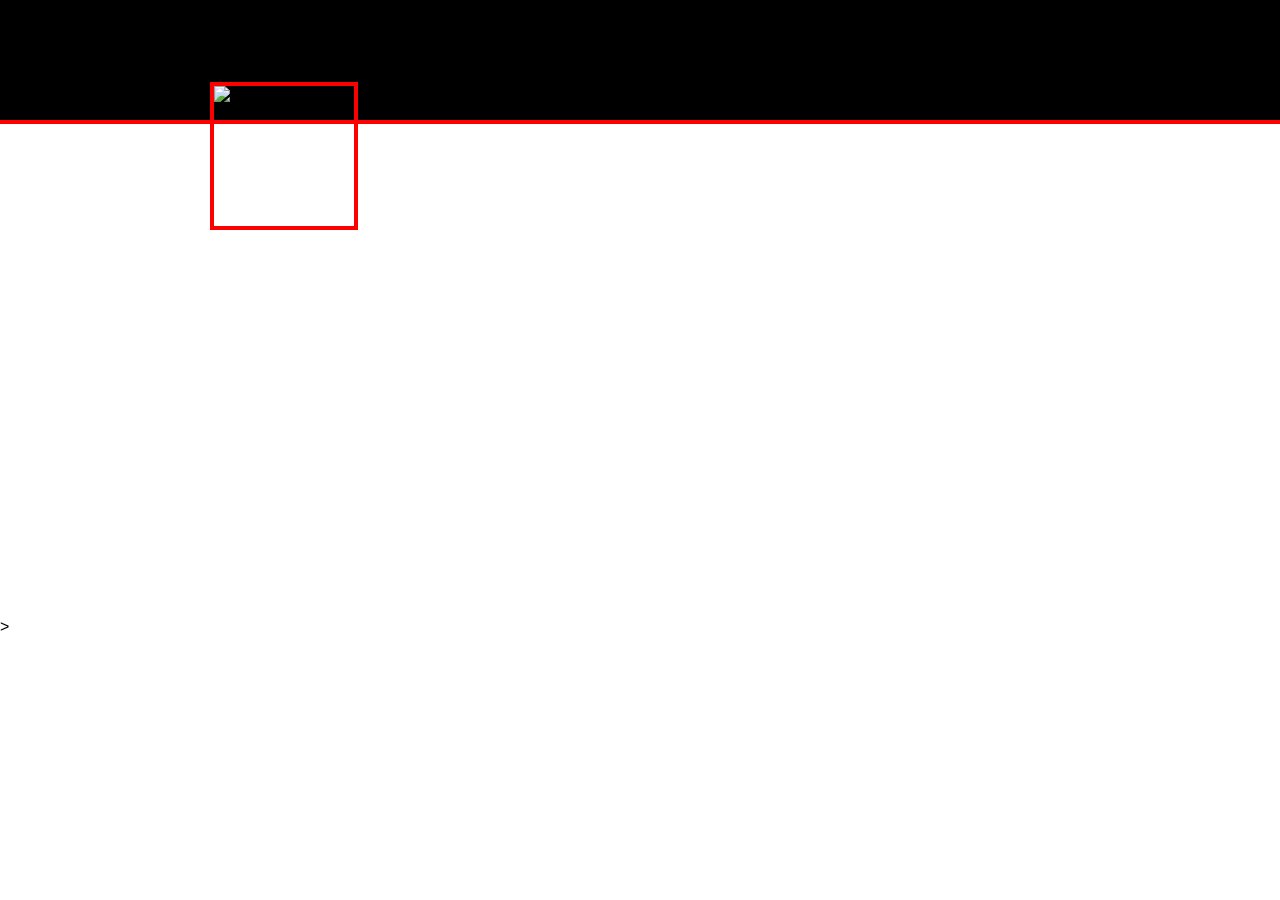
==== abigaiil-morris.html @ a283dfcd "added new video" ====
<!DOCTYPE html>
<html lang="en">

<head>
    <meta charset="UTF-8">
    <meta name="viewport" content="width=device-width, initial-scale=1.0">
    <link rel="stylesheet" href="css/style.css">
    <title>Abigaiil Morris | GIF Pigeon</title>
</head>

<body>
    <!-- Add Color Banner -->
    <div class="abigaiil-banner">
        <div class="abigaiil-banner">
            <img class="abigaiil-logo"
                src="https://media.themoviedb.org/t/p/w235_and_h235_face/hP4ZBrHsWFChc0Z5pVai4nNbaml.jpg"
                alt="Abigaiil Profile Pic">
        </div>
    </div>




    <div id=gifArea class="gif-area">
        <a href="https://gifpigeon.com/gif.html?slug=abinater9000.mp4">
            <video class="gif-video" autoplay muted loop src="gifs/abinater9000.mp4">
            </video>
        </a>
        <a href="https://gifpigeon.com/gif.html?slug=abigaiil%20morris%20reality%20kings">
            <video class="gif-video" autoplay muted loop src="gifs/abigaiil morris reality kings.mp4">
            </video>
        </a>

    </div>>

</body>

</html>
---- css/style.css ----
body {
  margin: 0;
  font-family: Arial, sans-serif;
}


/* ===== TOP BLUE BANNER ===== */
.top-banner {
  position: relative;
  z-index: 1000;
  background: #0a69cf;
  height: 90px;
  display: flex;
  align-items: center;
  justify-content: space-between;
  padding: 0 20px;
}

/* Hamburger square box */
.menu-box {
  z-index: 1000;
  background: white;
  width: 50px;
  height: 50px;
  border-radius: 8px;
  display: flex;
  align-items: center;
  justify-content: center;
  font-size: 28px;
  cursor: pointer;
}

/* Center search */
.search-wrapper {
  flex: 1;
  display: flex;
  justify-content: center;
}

.search-wrapper input {
  width: 350px;
  padding: 12px 20px;
  border-radius: 40px;
  border: none;
  outline: none;
  font-size: 16px;
}

/* Logo + pigeon section */
.logo-section {
  display: flex;
  align-items: center;
  gap: 15px;
}

.logo-text {
  color: white;
  font-weight: bold;
  font-size: 18px;
}

/* Pigeon face */
.logo {
  width: 100px;
  height: auto;
  object-fit: contain;
}




/* ===== SIDEBAR ===== */
.sidebar {
  position: fixed;
  top: 90px;
  /* matches banner height */
  left: -300px;
  /* completely off screen */
  width: 250px;
  float: left;
  min-height: 100vh;
  flex-shrink: 0;
  background: white;
  box-shadow: 2px 0 8px rgba(0, 0, 0, 0.15);
  padding: 20px;
  transition: left 0.3s ease;
  z-index: 500;
}


.sidebar.active {
  left: 0;
}

.sidebar h2 {
  color: #007BFF;
}

.sidebar ul {
  list-style: none;
  padding: 0;
}

.sidebar li {
  margin: 10px 0;
  color: #55a0f0;
  cursor: pointer;
}

/* GIF GRID */
.gif-area {
  display: grid;
  grid-template-columns: repeat(6, 300px);
  gap: 15px;
  padding: 20px;
}


.gif-video {
  width: 300px;
  height: 350px;
  object-fit: cover;
  border-radius: 12px;

}

a {
  color: rgb(255, 0, 21);
}

#gifDetail h2 {
  color: rgb(42, 159, 189);
}

#gifDetail p {
  color: rgb(63, 130, 207);
}

/* MOBILE: 2 rows, 3 per row (6 total) */
@media (max-width: 768px) {
  .gif-area {
    display: grid;
    grid-template-columns: repeat(3, 1fr);
    /* 3 per row */
    gap: 10px;
  }

  /* Optional: make sure videos fill the box */
  .gif-area video {
    width: 100%;
    height: auto;
  }

  /* Show only first 6 GIFs */
  .gif-area>*:nth-child(n+7) {
    display: none;
  }
}

@media (max-width: 768px) {
  .gif-area {
    display: grid;
    grid-template-columns: repeat(6, 1fr);
    gap: 5px;
  }
}

/* Abigaiil Morris Page */
.abigaiil-banner {
  background-color: black;
  border-bottom: 4px solid red;
  height: 120px;
  position: relative;
}

.abigaiil-logo {
  width: 140px;
  height: 140px;

  object-fit: cover;

  border: 4px solid red;

  position: absolute;
  bottom: -110px;
  left: 210px;

}

.abigaiil-banner+.gif-area {
  margin-top: 100px;

}

.gif-video {
  width: 300px;
  height: 350px;
  object-fit: cover;
  border-radius: 12px;
}

.abigaiil-gifs {
  display: flex;
  gap: 20px;

  overflow-x: auto;
}
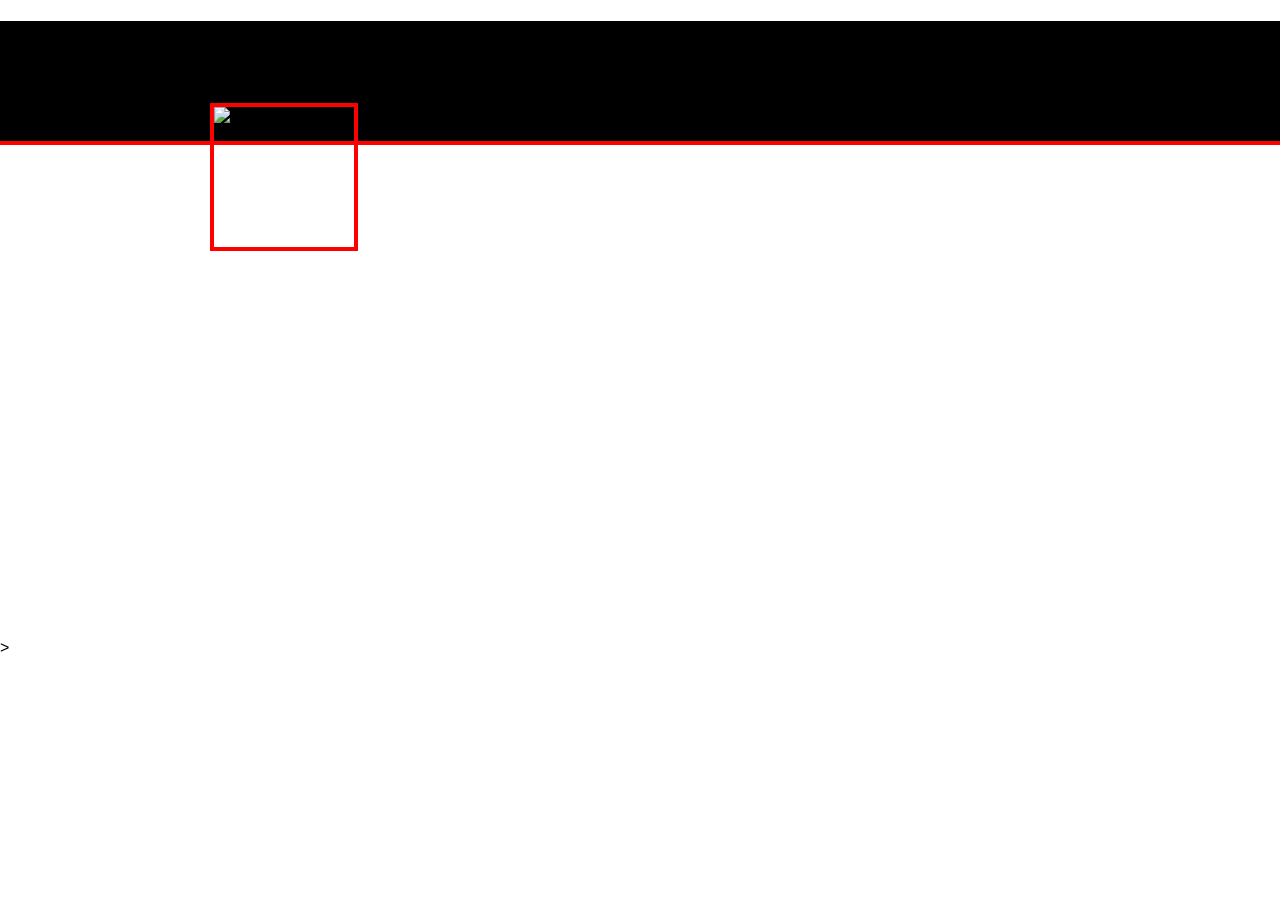
==== commit d623354c: "added h1 text" ====
--- a/abigaiil-morris.html
+++ b/abigaiil-morris.html
@@ -12,6 +12,7 @@
     <!-- Add Color Banner -->
     <div class="abigaiil-banner">
         <div class="abigaiil-banner">
+            <h1>Abigaiil Morris</h1>
             <img class="abigaiil-logo"
                 src="https://media.themoviedb.org/t/p/w235_and_h235_face/hP4ZBrHsWFChc0Z5pVai4nNbaml.jpg"
                 alt="Abigaiil Profile Pic">
--- a/css/style.css
+++ b/css/style.css
@@ -173,6 +173,10 @@
   position: relative;
 }
 
+.abigaiil h1 {
+  color: ghostwhite
+}
+
 .abigaiil-logo {
   width: 140px;
   height: 140px;
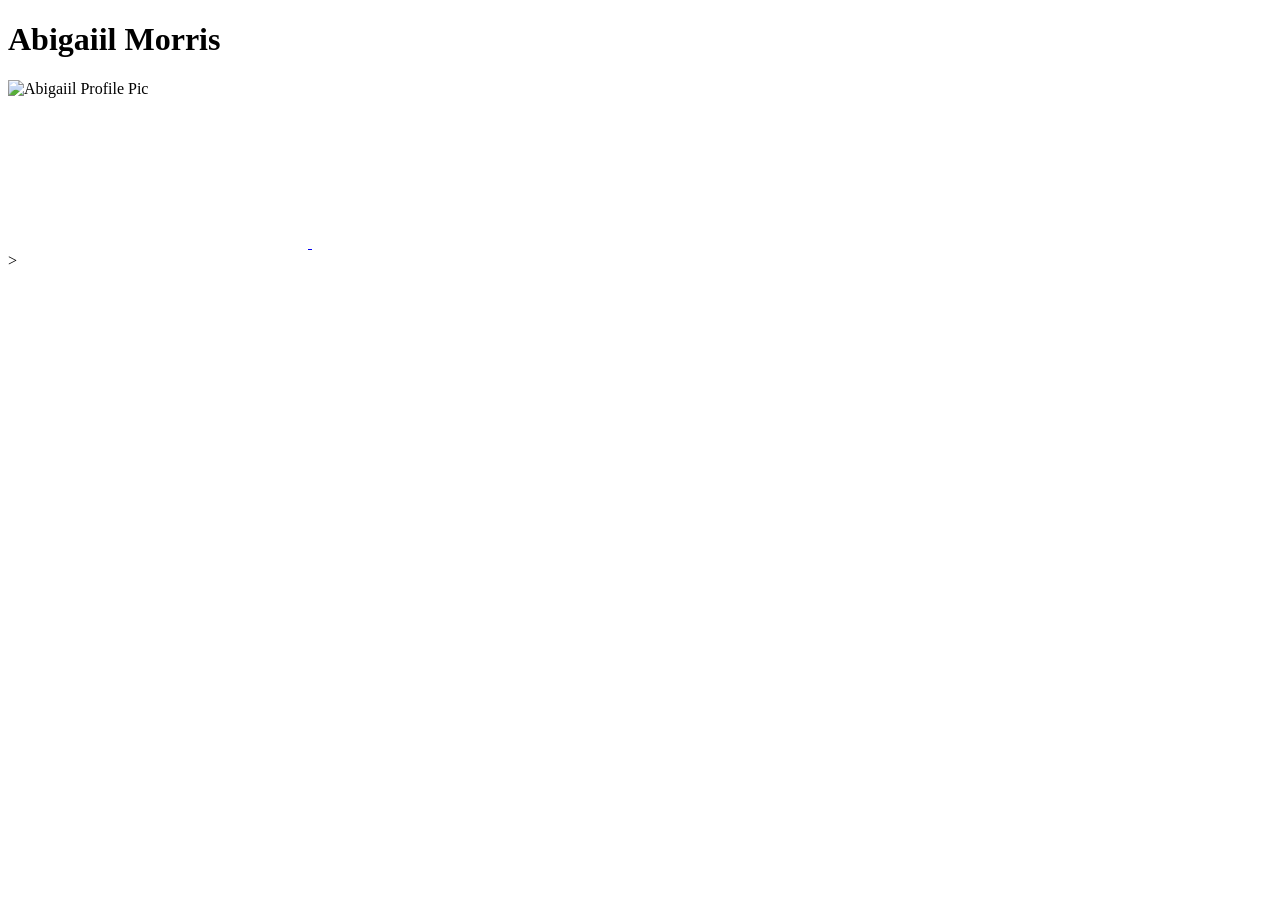
==== commit 37fb1e18: "changed link" ====
--- a/abigaiil-morris.html
+++ b/abigaiil-morris.html
@@ -4,7 +4,7 @@
 <head>
     <meta charset="UTF-8">
     <meta name="viewport" content="width=device-width, initial-scale=1.0">
-    <link rel="stylesheet" href="css/style.css">
+    <link rel="stylesheet" href="style.css">
     <title>Abigaiil Morris | GIF Pigeon</title>
 </head>
 
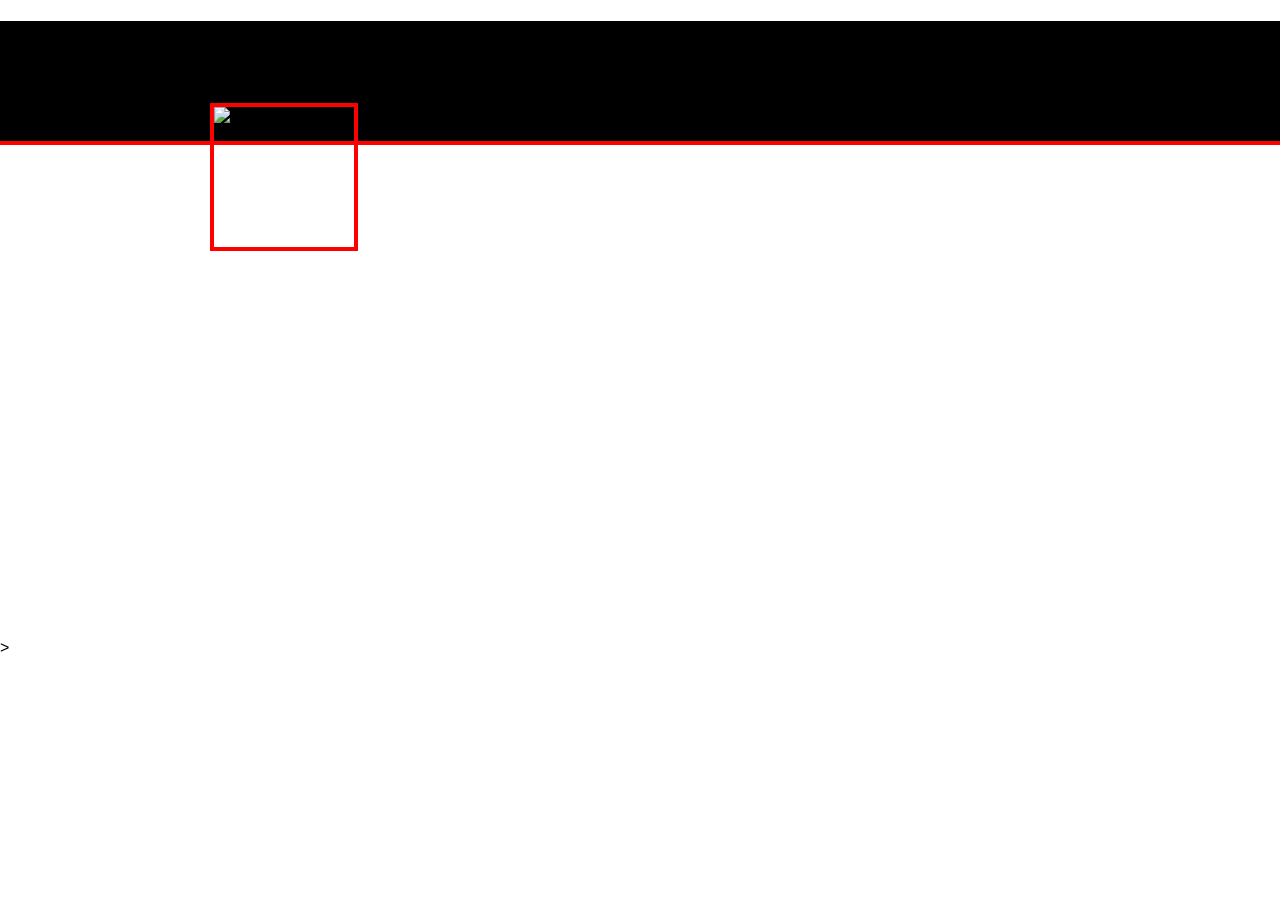
==== commit 804e7e99: "fixed link" ====
--- a/abigaiil-morris.html
+++ b/abigaiil-morris.html
@@ -4,7 +4,7 @@
 <head>
     <meta charset="UTF-8">
     <meta name="viewport" content="width=device-width, initial-scale=1.0">
-    <link rel="stylesheet" href="style.css">
+    <link rel="stylesheet" href="css/style.css">
     <title>Abigaiil Morris | GIF Pigeon</title>
 </head>
 
--- a/css/style.css
+++ b/css/style.css
@@ -0,0 +1,211 @@
+body {
+  margin: 0;
+  font-family: Arial, sans-serif;
+}
+
+
+/* ===== TOP BLUE BANNER ===== */
+.top-banner {
+  position: relative;
+  z-index: 1000;
+  background: #0a69cf;
+  height: 90px;
+  display: flex;
+  align-items: center;
+  justify-content: space-between;
+  padding: 0 20px;
+}
+
+/* Hamburger square box */
+.menu-box {
+  z-index: 1000;
+  background: white;
+  width: 50px;
+  height: 50px;
+  border-radius: 8px;
+  display: flex;
+  align-items: center;
+  justify-content: center;
+  font-size: 28px;
+  cursor: pointer;
+}
+
+/* Center search */
+.search-wrapper {
+  flex: 1;
+  display: flex;
+  justify-content: center;
+}
+
+.search-wrapper input {
+  width: 350px;
+  padding: 12px 20px;
+  border-radius: 40px;
+  border: none;
+  outline: none;
+  font-size: 16px;
+}
+
+/* Logo + pigeon section */
+.logo-section {
+  display: flex;
+  align-items: center;
+  gap: 15px;
+}
+
+.logo-text {
+  color: white;
+  font-weight: bold;
+  font-size: 18px;
+}
+
+/* Pigeon face */
+.logo {
+  width: 100px;
+  height: auto;
+  object-fit: contain;
+}
+
+
+
+
+/* ===== SIDEBAR ===== */
+.sidebar {
+  position: fixed;
+  top: 90px;
+  /* matches banner height */
+  left: -300px;
+  /* completely off screen */
+  width: 250px;
+  float: left;
+  min-height: 100vh;
+  flex-shrink: 0;
+  background: white;
+  box-shadow: 2px 0 8px rgba(0, 0, 0, 0.15);
+  padding: 20px;
+  transition: left 0.3s ease;
+  z-index: 500;
+}
+
+
+.sidebar.active {
+  left: 0;
+}
+
+.sidebar h2 {
+  color: #007BFF;
+}
+
+.sidebar ul {
+  list-style: none;
+  padding: 0;
+}
+
+.sidebar li {
+  margin: 10px 0;
+  color: #55a0f0;
+  cursor: pointer;
+}
+
+/* GIF GRID */
+.gif-area {
+  display: grid;
+  grid-template-columns: repeat(6, 300px);
+  gap: 15px;
+  padding: 20px;
+}
+
+
+.gif-video {
+  width: 300px;
+  height: 350px;
+  object-fit: cover;
+  border-radius: 12px;
+
+}
+
+a {
+  color: rgb(255, 0, 21);
+}
+
+#gifDetail h2 {
+  color: rgb(42, 159, 189);
+}
+
+#gifDetail p {
+  color: rgb(63, 130, 207);
+}
+
+/* MOBILE: 2 rows, 3 per row (6 total) */
+@media (max-width: 768px) {
+  .gif-area {
+    display: grid;
+    grid-template-columns: repeat(3, 1fr);
+    /* 3 per row */
+    gap: 10px;
+  }
+
+  /* Optional: make sure videos fill the box */
+  .gif-area video {
+    width: 100%;
+    height: auto;
+  }
+
+  /* Show only first 6 GIFs */
+  .gif-area>*:nth-child(n+7) {
+    display: none;
+  }
+}
+
+@media (max-width: 768px) {
+  .gif-area {
+    display: grid;
+    grid-template-columns: repeat(6, 1fr);
+    gap: 5px;
+  }
+}
+
+/* Abigaiil Morris Page */
+.abigaiil-banner {
+  background-color: black;
+  border-bottom: 4px solid red;
+  height: 120px;
+  position: relative;
+}
+
+.abigaiil h1 {
+  color: ghostwhite
+}
+
+.abigaiil-logo {
+  width: 140px;
+  height: 140px;
+
+  object-fit: cover;
+
+  border: 4px solid red;
+
+  position: absolute;
+  bottom: -110px;
+  left: 210px;
+
+}
+
+.abigaiil-banner+.gif-area {
+  margin-top: 100px;
+
+}
+
+.gif-video {
+  width: 300px;
+  height: 350px;
+  object-fit: cover;
+  border-radius: 12px;
+}
+
+.abigaiil-gifs {
+  display: flex;
+  gap: 20px;
+
+  overflow-x: auto;
+}
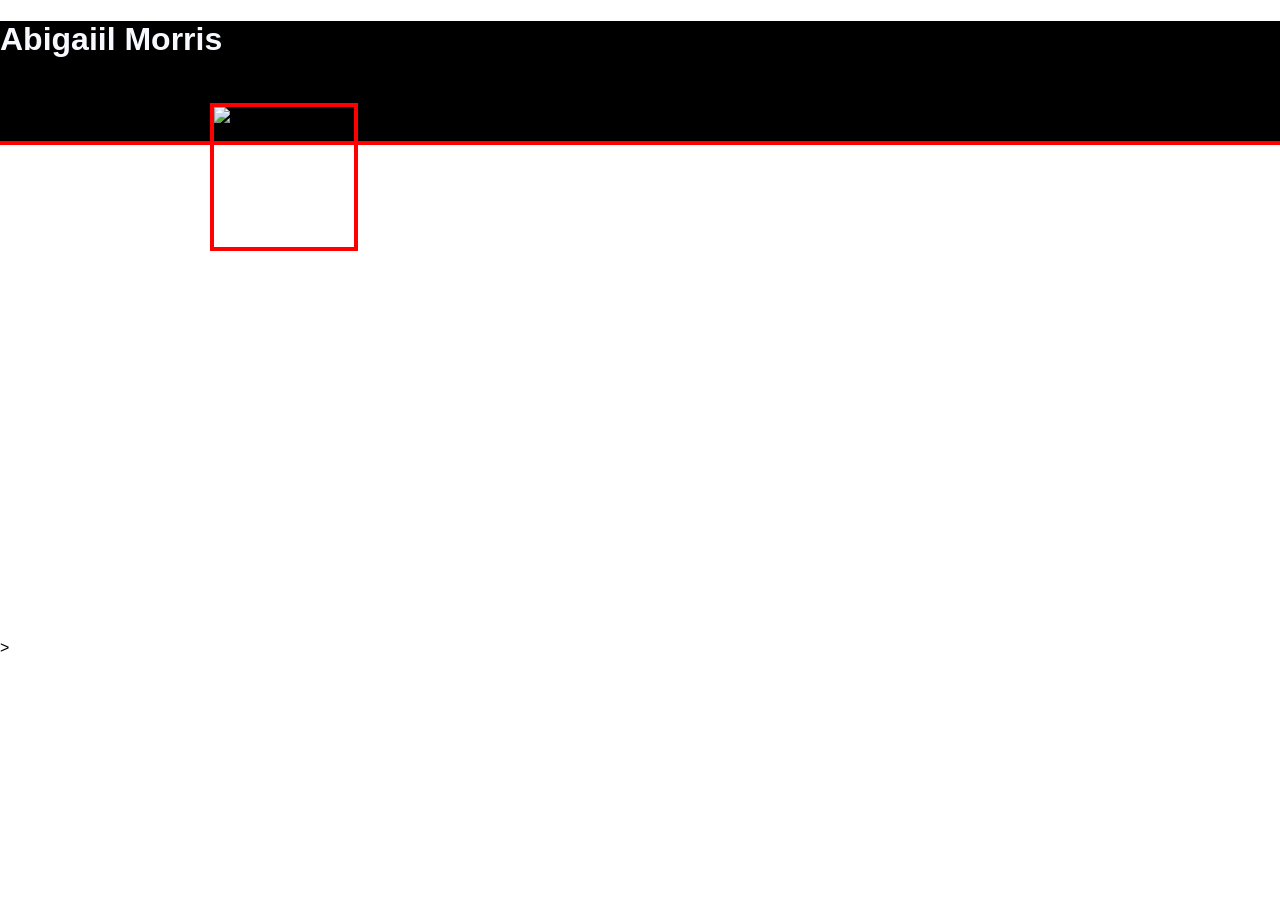
==== commit c7feda08: "added class attribute" ====
--- a/abigaiil-morris.html
+++ b/abigaiil-morris.html
@@ -12,7 +12,7 @@
     <!-- Add Color Banner -->
     <div class="abigaiil-banner">
         <div class="abigaiil-banner">
-            <h1>Abigaiil Morris</h1>
+            <h1 class="abigaiil-h1">Abigaiil Morris</h1>
             <img class="abigaiil-logo"
                 src="https://media.themoviedb.org/t/p/w235_and_h235_face/hP4ZBrHsWFChc0Z5pVai4nNbaml.jpg"
                 alt="Abigaiil Profile Pic">
--- a/css/style.css
+++ b/css/style.css
@@ -173,8 +173,8 @@
   position: relative;
 }
 
-.abigaiil h1 {
-  color: ghostwhite
+.abigaiil-h1 {
+  color: ghostwhite;
 }
 
 .abigaiil-logo {
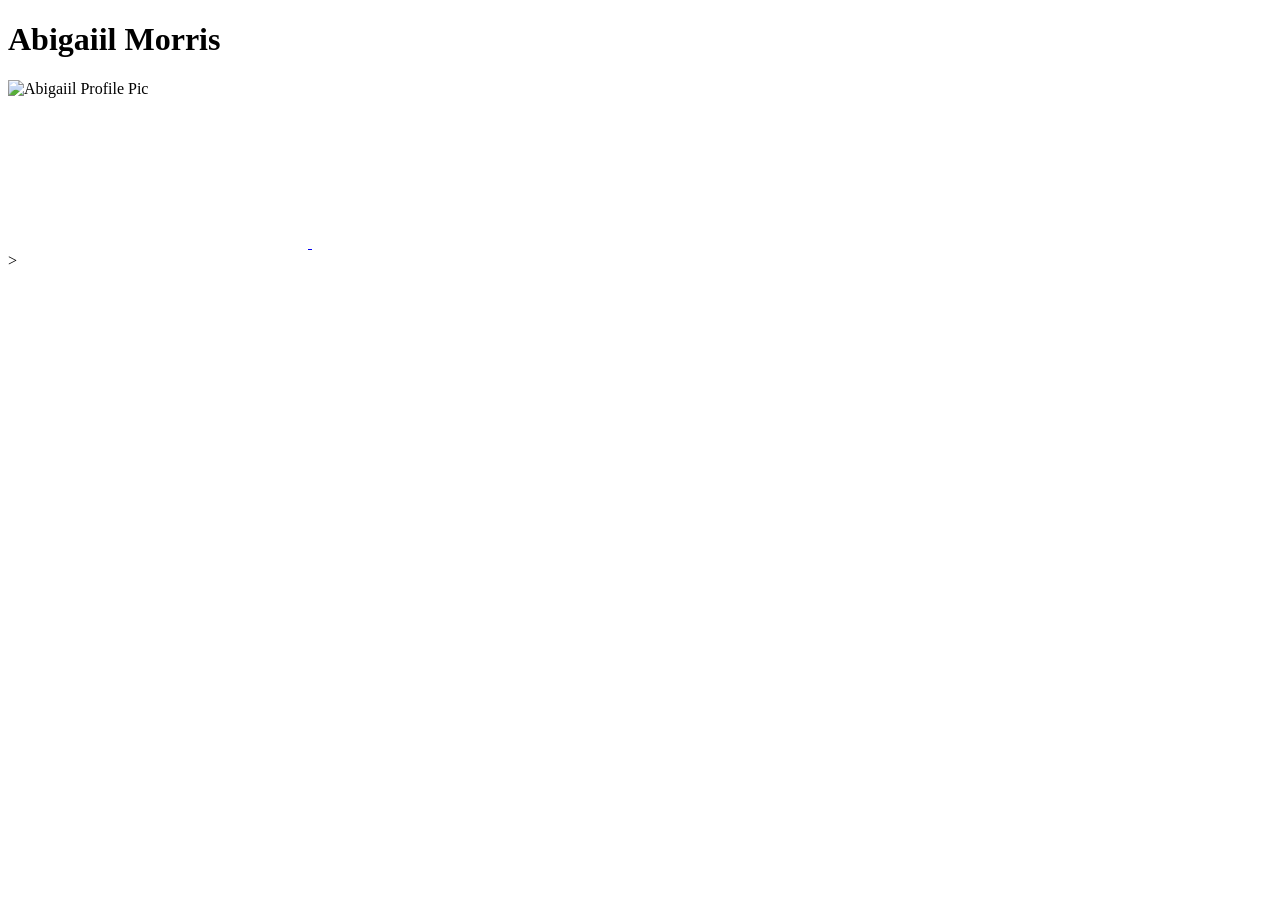
==== commit a7c11a41: "moved abigaiil-morris.html to root folder" ====
--- a/abigaiil-morris.html
+++ b/abigaiil-morris.html
@@ -4,7 +4,7 @@
 <head>
     <meta charset="UTF-8">
     <meta name="viewport" content="width=device-width, initial-scale=1.0">
-    <link rel="stylesheet" href="css/style.css">
+    <link rel="stylesheet" href="style.css">
     <title>Abigaiil Morris | GIF Pigeon</title>
 </head>
 
@@ -22,13 +22,13 @@
 
 
 
-    <div id=gifArea class="gif-area">
+    <div id="gifArea" class="gif-area">
         <a href="https://gifpigeon.com/gif.html?slug=abinater9000.mp4">
-            <video class="gif-video" autoplay muted loop src="gifs/abinater9000.mp4">
+            <video class="gif-video" autoplay muted loop src="abinater9000.mp4">
             </video>
         </a>
         <a href="https://gifpigeon.com/gif.html?slug=abigaiil%20morris%20reality%20kings">
-            <video class="gif-video" autoplay muted loop src="gifs/abigaiil morris reality kings.mp4">
+            <video class="gif-video" autoplay muted loop src="abigaiil morris reality kings.mp4">
             </video>
         </a>
 
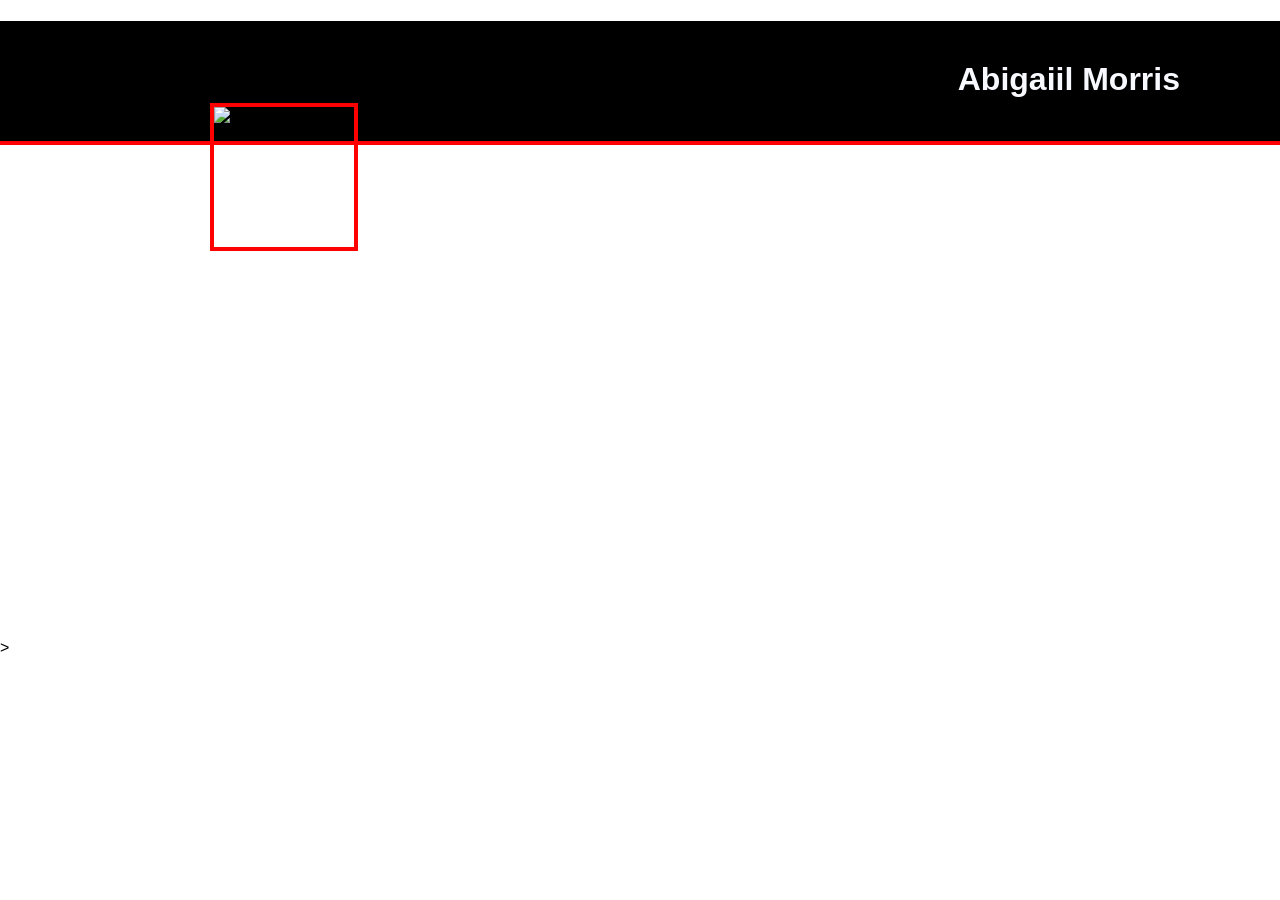
==== commit 8f85d8d6: "updated link" ====
--- a/abigaiil-morris.html
+++ b/abigaiil-morris.html
@@ -4,7 +4,7 @@
 <head>
     <meta charset="UTF-8">
     <meta name="viewport" content="width=device-width, initial-scale=1.0">
-    <link rel="stylesheet" href="style.css">
+    <link rel="stylesheet" href="css/style.css">
     <title>Abigaiil Morris | GIF Pigeon</title>
 </head>
 
--- a/css/style.css
+++ b/css/style.css
@@ -0,0 +1,216 @@
+body {
+  margin: 0;
+  font-family: Arial, sans-serif;
+}
+
+
+/* ===== TOP BLUE BANNER ===== */
+.top-banner {
+  position: relative;
+  z-index: 1000;
+  background: #0a69cf;
+  height: 90px;
+  display: flex;
+  align-items: center;
+  justify-content: space-between;
+  padding: 0 20px;
+}
+
+/* Hamburger square box */
+.menu-box {
+  z-index: 1000;
+  background: white;
+  width: 50px;
+  height: 50px;
+  border-radius: 8px;
+  display: flex;
+  align-items: center;
+  justify-content: center;
+  font-size: 28px;
+  cursor: pointer;
+}
+
+/* Center search */
+.search-wrapper {
+  flex: 1;
+  display: flex;
+  justify-content: center;
+}
+
+.search-wrapper input {
+  width: 350px;
+  padding: 12px 20px;
+  border-radius: 40px;
+  border: none;
+  outline: none;
+  font-size: 16px;
+}
+
+/* Logo + pigeon section */
+.logo-section {
+  display: flex;
+  align-items: center;
+  gap: 15px;
+}
+
+.logo-text {
+  color: white;
+  font-weight: bold;
+  font-size: 18px;
+}
+
+/* Pigeon face */
+.logo {
+  width: 100px;
+  height: auto;
+  object-fit: contain;
+}
+
+
+
+
+/* ===== SIDEBAR ===== */
+.sidebar {
+  position: fixed;
+  top: 90px;
+  /* matches banner height */
+  left: -300px;
+  /* completely off screen */
+  width: 250px;
+  float: left;
+  min-height: 100vh;
+  flex-shrink: 0;
+  background: white;
+  box-shadow: 2px 0 8px rgba(0, 0, 0, 0.15);
+  padding: 20px;
+  transition: left 0.3s ease;
+  z-index: 500;
+}
+
+
+.sidebar.active {
+  left: 0;
+}
+
+.sidebar h2 {
+  color: #007BFF;
+}
+
+.sidebar ul {
+  list-style: none;
+  padding: 0;
+}
+
+.sidebar li {
+  margin: 10px 0;
+  color: #55a0f0;
+  cursor: pointer;
+}
+
+/* GIF GRID */
+.gif-area {
+  display: grid;
+  grid-template-columns: repeat(6, 300px);
+  gap: 15px;
+  padding: 20px;
+}
+
+
+.gif-video {
+  width: 300px;
+  height: 350px;
+  object-fit: cover;
+  border-radius: 12px;
+
+}
+
+a {
+  color: rgb(255, 0, 21);
+}
+
+#gifDetail h2 {
+  color: rgb(42, 159, 189);
+}
+
+#gifDetail p {
+  color: rgb(63, 130, 207);
+}
+
+/* MOBILE: 2 rows, 3 per row (6 total) */
+@media (max-width: 768px) {
+  .gif-area {
+    display: grid;
+    grid-template-columns: repeat(3, 1fr);
+    /* 3 per row */
+    gap: 10px;
+  }
+
+  /* Optional: make sure videos fill the box */
+  .gif-area video {
+    width: 100%;
+    height: auto;
+  }
+
+  /* Show only first 6 GIFs */
+  .gif-area>*:nth-child(n+7) {
+    display: none;
+  }
+}
+
+@media (max-width: 768px) {
+  .gif-area {
+    display: grid;
+    grid-template-columns: repeat(6, 1fr);
+    gap: 5px;
+  }
+}
+
+/* Abigaiil Morris Page */
+.abigaiil-banner {
+  background-color: black;
+  border-bottom: 4px solid red;
+  height: 120px;
+  position: relative;
+}
+
+.abigaiil-h1 {
+  color: ghostwhite;
+  text-align: right;
+  position: relative;
+  top: 40px;
+  left: -100px
+}
+
+.abigaiil-logo {
+  width: 140px;
+  height: 140px;
+
+  object-fit: cover;
+
+  border: 4px solid red;
+
+  position: absolute;
+  bottom: -110px;
+  left: 210px;
+
+}
+
+.abigaiil-banner+.gif-area {
+  margin-top: 100px;
+
+}
+
+.gif-video {
+  width: 300px;
+  height: 350px;
+  object-fit: cover;
+  border-radius: 12px;
+  z-index: 10;
+}
+
+.abigaiil-gifs {
+  display: flex;
+  gap: 20px;
+
+  overflow-x: auto;
+}
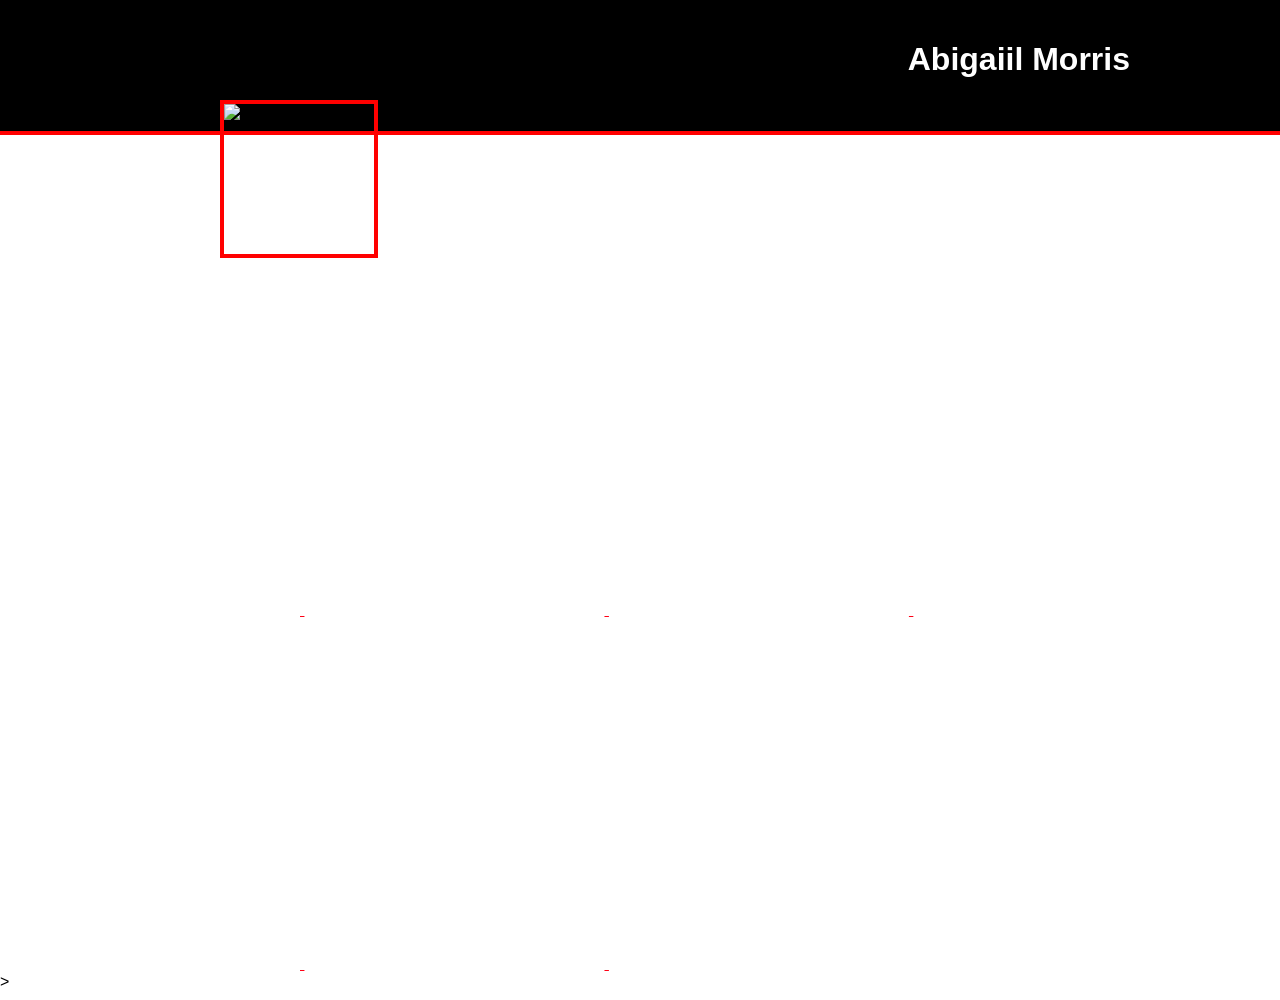
==== commit e3048689: "added actress, tile, and new videos" ====
--- a/abigaiil-morris.html
+++ b/abigaiil-morris.html
@@ -11,7 +11,7 @@
 <body>
     <!-- Add Color Banner -->
     <div class="abigaiil-banner">
-        <div class="abigaiil-banner">
+        <div class="abigaiil-banner1">
             <h1 class="abigaiil-h1">Abigaiil Morris</h1>
             <img class="abigaiil-logo"
                 src="https://media.themoviedb.org/t/p/w235_and_h235_face/hP4ZBrHsWFChc0Z5pVai4nNbaml.jpg"
@@ -22,13 +22,33 @@
 
 
 
-    <div id="gifArea" class="gif-area">
+    <div id="abigaiil-gifarea">
         <a href="https://gifpigeon.com/gif.html?slug=abinater9000.mp4">
-            <video class="gif-video" autoplay muted loop src="abinater9000.mp4">
+            <video class="gif-video" autoplay muted loop src="gifs/abinater9000.mp4">
             </video>
         </a>
         <a href="https://gifpigeon.com/gif.html?slug=abigaiil%20morris%20reality%20kings">
-            <video class="gif-video" autoplay muted loop src="abigaiil morris reality kings.mp4">
+            <video class="gif-video" autoplay muted loop src="gifs/abigaiil morris reality kings.mp4">
+            </video>
+        </a>
+        <a href="https://gifpigeon.com/gif.html?slug=abigaiil%20morris%20reality%20kings">
+            <video class="gif-video" autoplay muted loop src="gifs/abagaiil morris brazzers vr.mp4">
+            </video>
+        </a>
+        <a href="https://gifpigeon.com/gif.html?slug=abigaiil%20morris%20reality%20kings">
+            <video class="gif-video" autoplay muted loop src="gifs/abagaiil morris lesbain threesome.mp4">
+            </video>
+        </a>
+        <a href="https://gifpigeon.com/gif.html?slug=abigaiil%20morris%20reality%20kings">
+            <video class="gif-video" autoplay muted loop src="gifs/abbymorris-updated.mp4">
+            </video>
+        </a>
+        <a href="https://gifpigeon.com/gif.html?slug=abigaiil%20morris%20reality%20kings">
+            <video class="gif-video" autoplay muted loop src="gifs/abbymorrisvidgame.mp4">
+            </video>
+        </a>
+        <a href="https://gifpigeon.com/gif.html?slug=abigaiil%20morris%20reality%20kings">
+            <video class="gif-video" autoplay muted loop src="gifs/abbythreesome.mp4">
             </video>
         </a>
 
--- a/css/style.css
+++ b/css/style.css
@@ -111,8 +111,10 @@
 .gif-area {
   display: grid;
   grid-template-columns: repeat(6, 300px);
+  /*repeat(6, 300px); */
   gap: 15px;
   padding: 20px;
+
 }
 
 
@@ -169,48 +171,30 @@
 .abigaiil-banner {
   background-color: black;
   border-bottom: 4px solid red;
-  height: 120px;
-  position: relative;
+  height: 140px;
+  margin-top: -30px;
+}
+
+.abigaiil-logo {
+  position: absolute;
+  border: 4px solid red;
+  height: 150px;
+  width: 150px;
+  left: 220px;
+  margin-top: 0px;
+}
+
+#abigaiil-gifarea {
+  margin-top: 130px
 }
 
 .abigaiil-h1 {
-  color: ghostwhite;
+  color: white;
   text-align: right;
   position: relative;
-  top: 40px;
-  left: -100px
-}
-
-.abigaiil-logo {
-  width: 140px;
-  height: 140px;
-
-  object-fit: cover;
-
-  border: 4px solid red;
-
-  position: absolute;
-  bottom: -110px;
-  left: 210px;
-
-}
-
-.abigaiil-banner+.gif-area {
-  margin-top: 100px;
-
-}
-
-.gif-video {
-  width: 300px;
-  height: 350px;
-  object-fit: cover;
-  border-radius: 12px;
-  z-index: 10;
-}
-
-.abigaiil-gifs {
-  display: flex;
-  gap: 20px;
-
-  overflow-x: auto;
+  padding-top: 50px;
+  padding-right: 150px;
+  font-family: sans-serif;
+
+
 }
